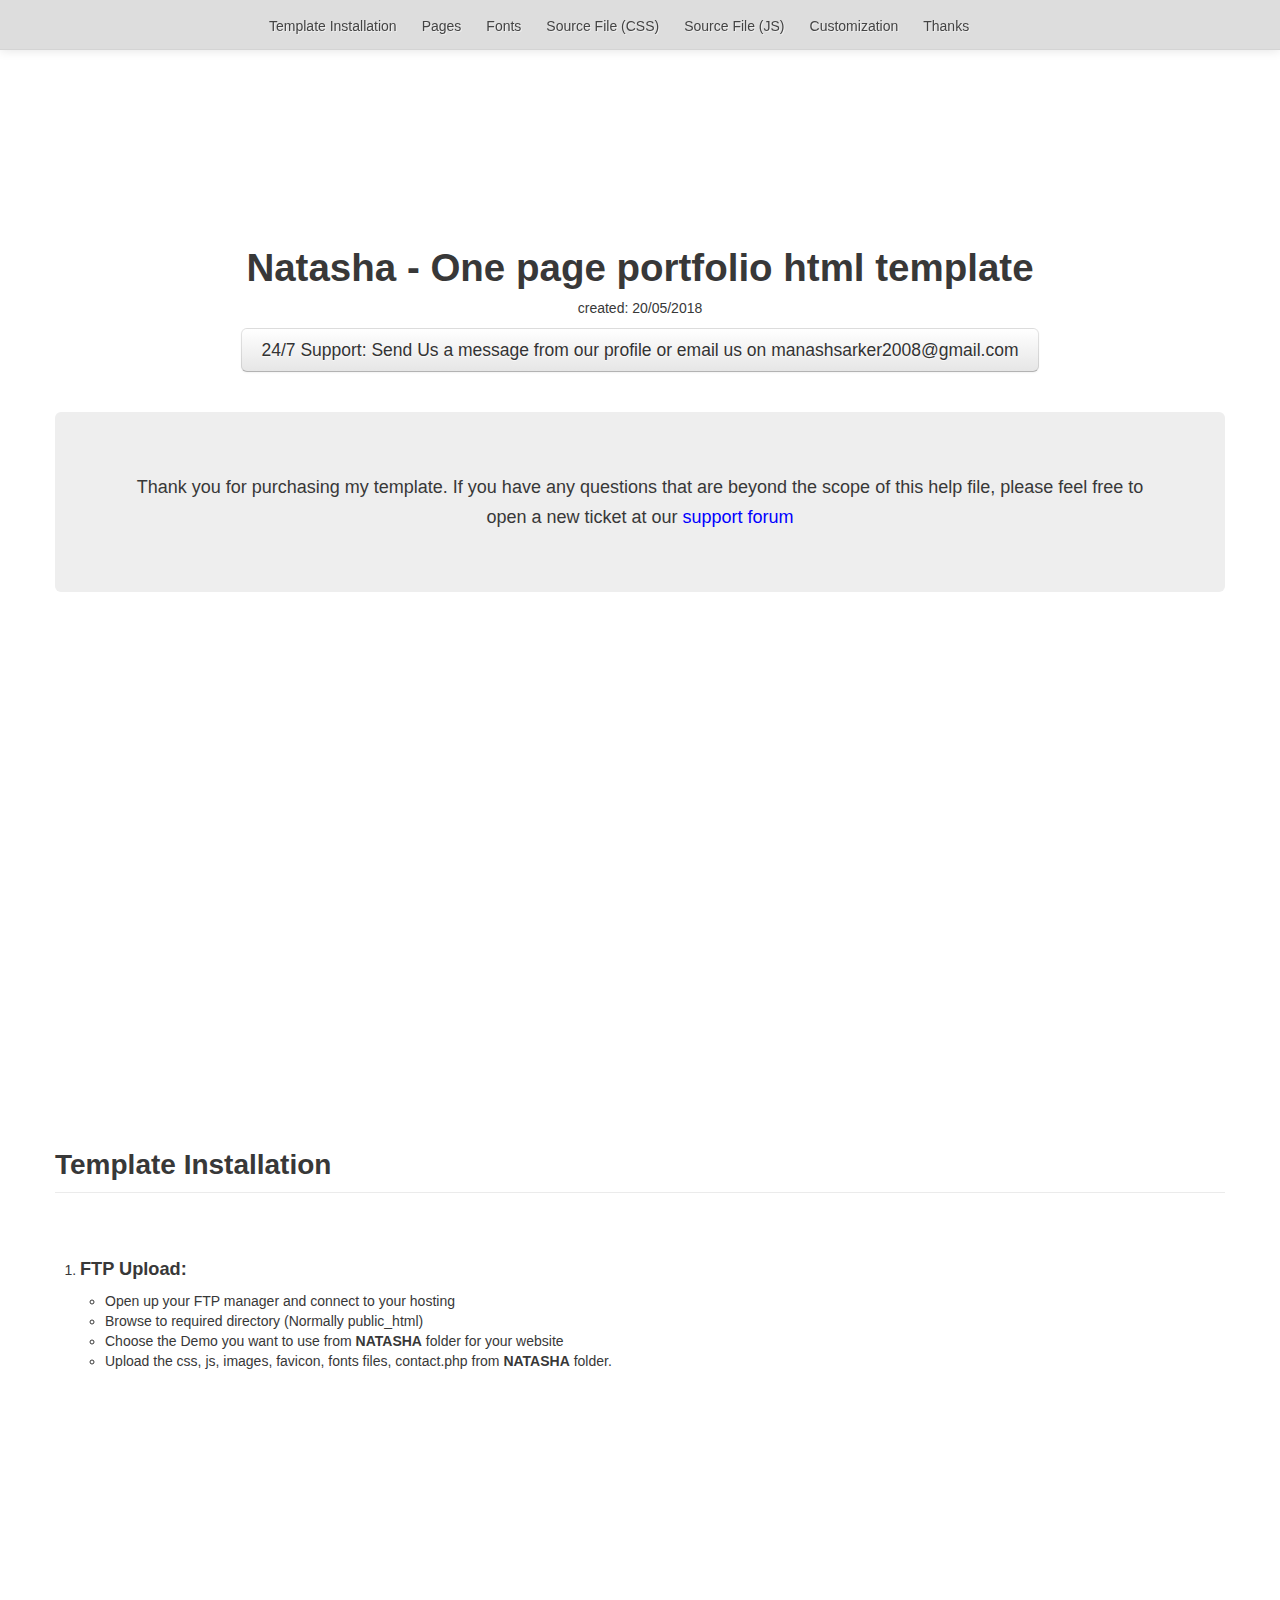
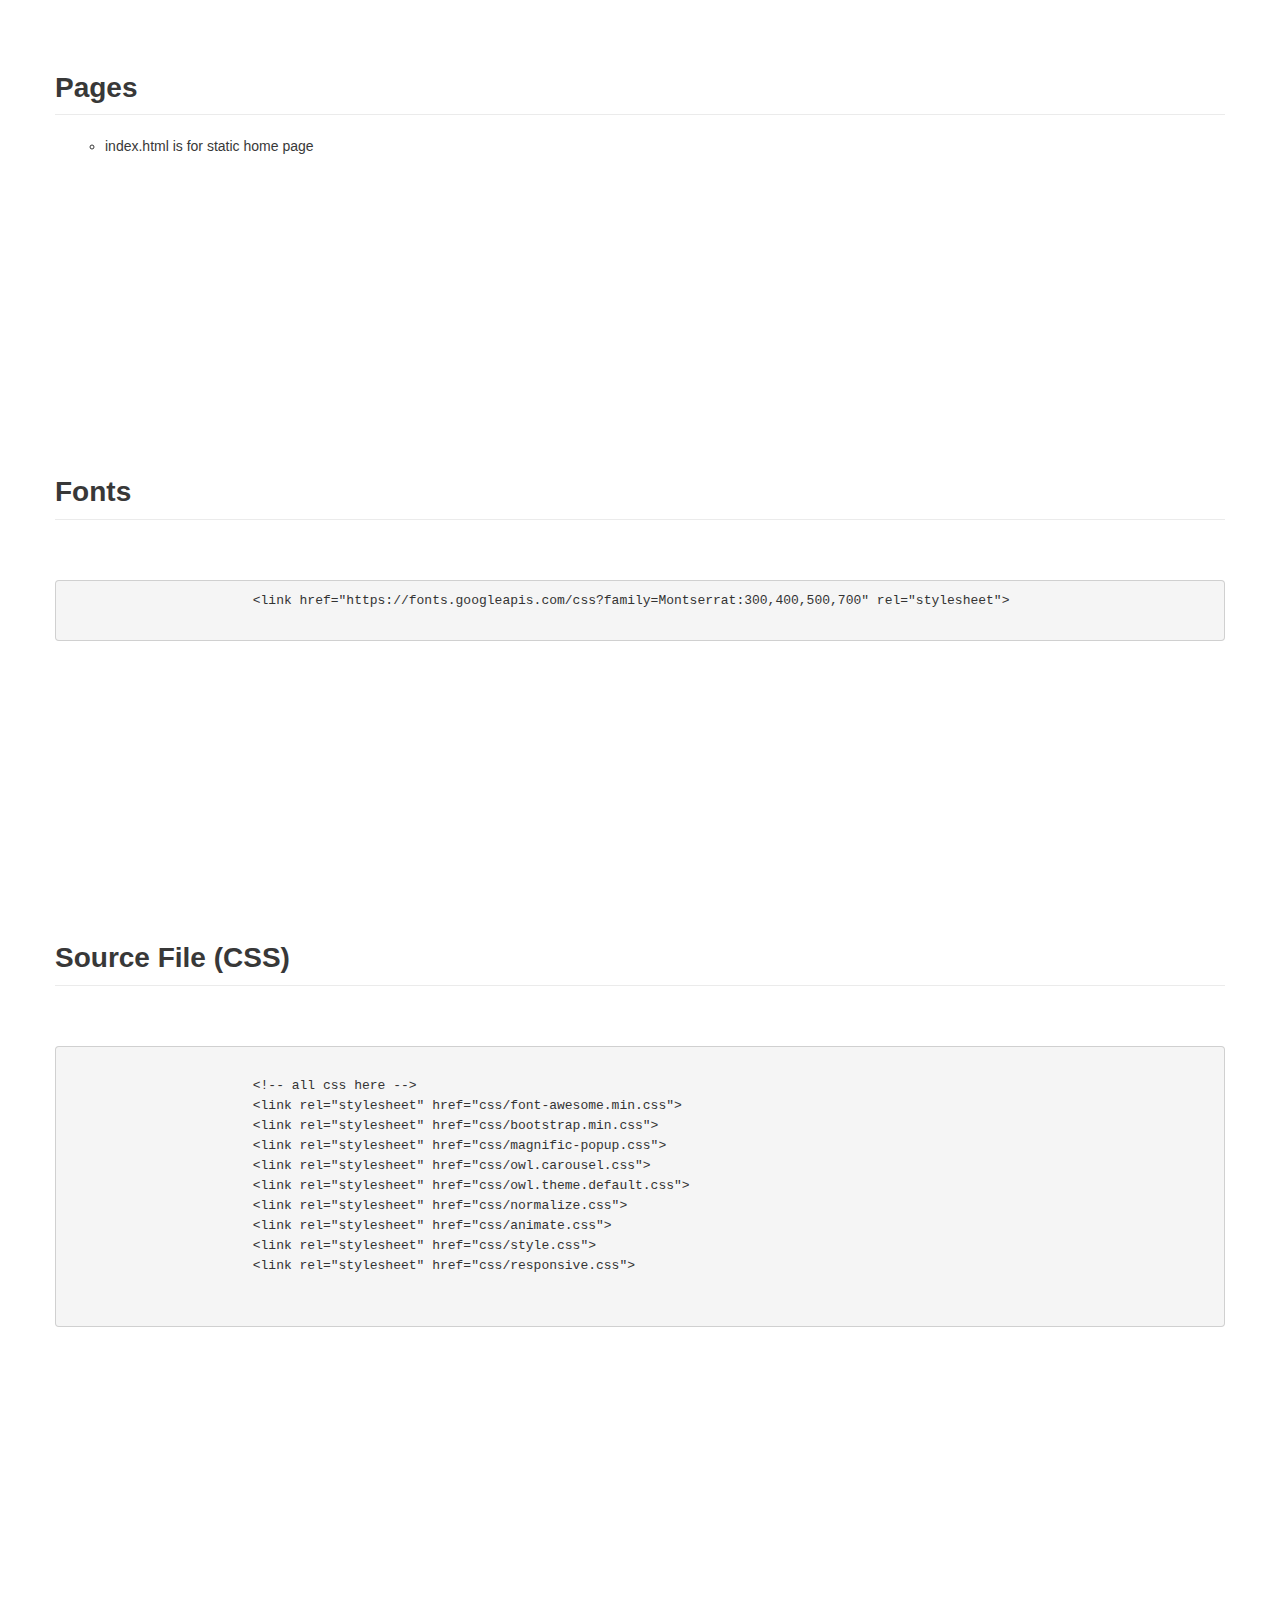
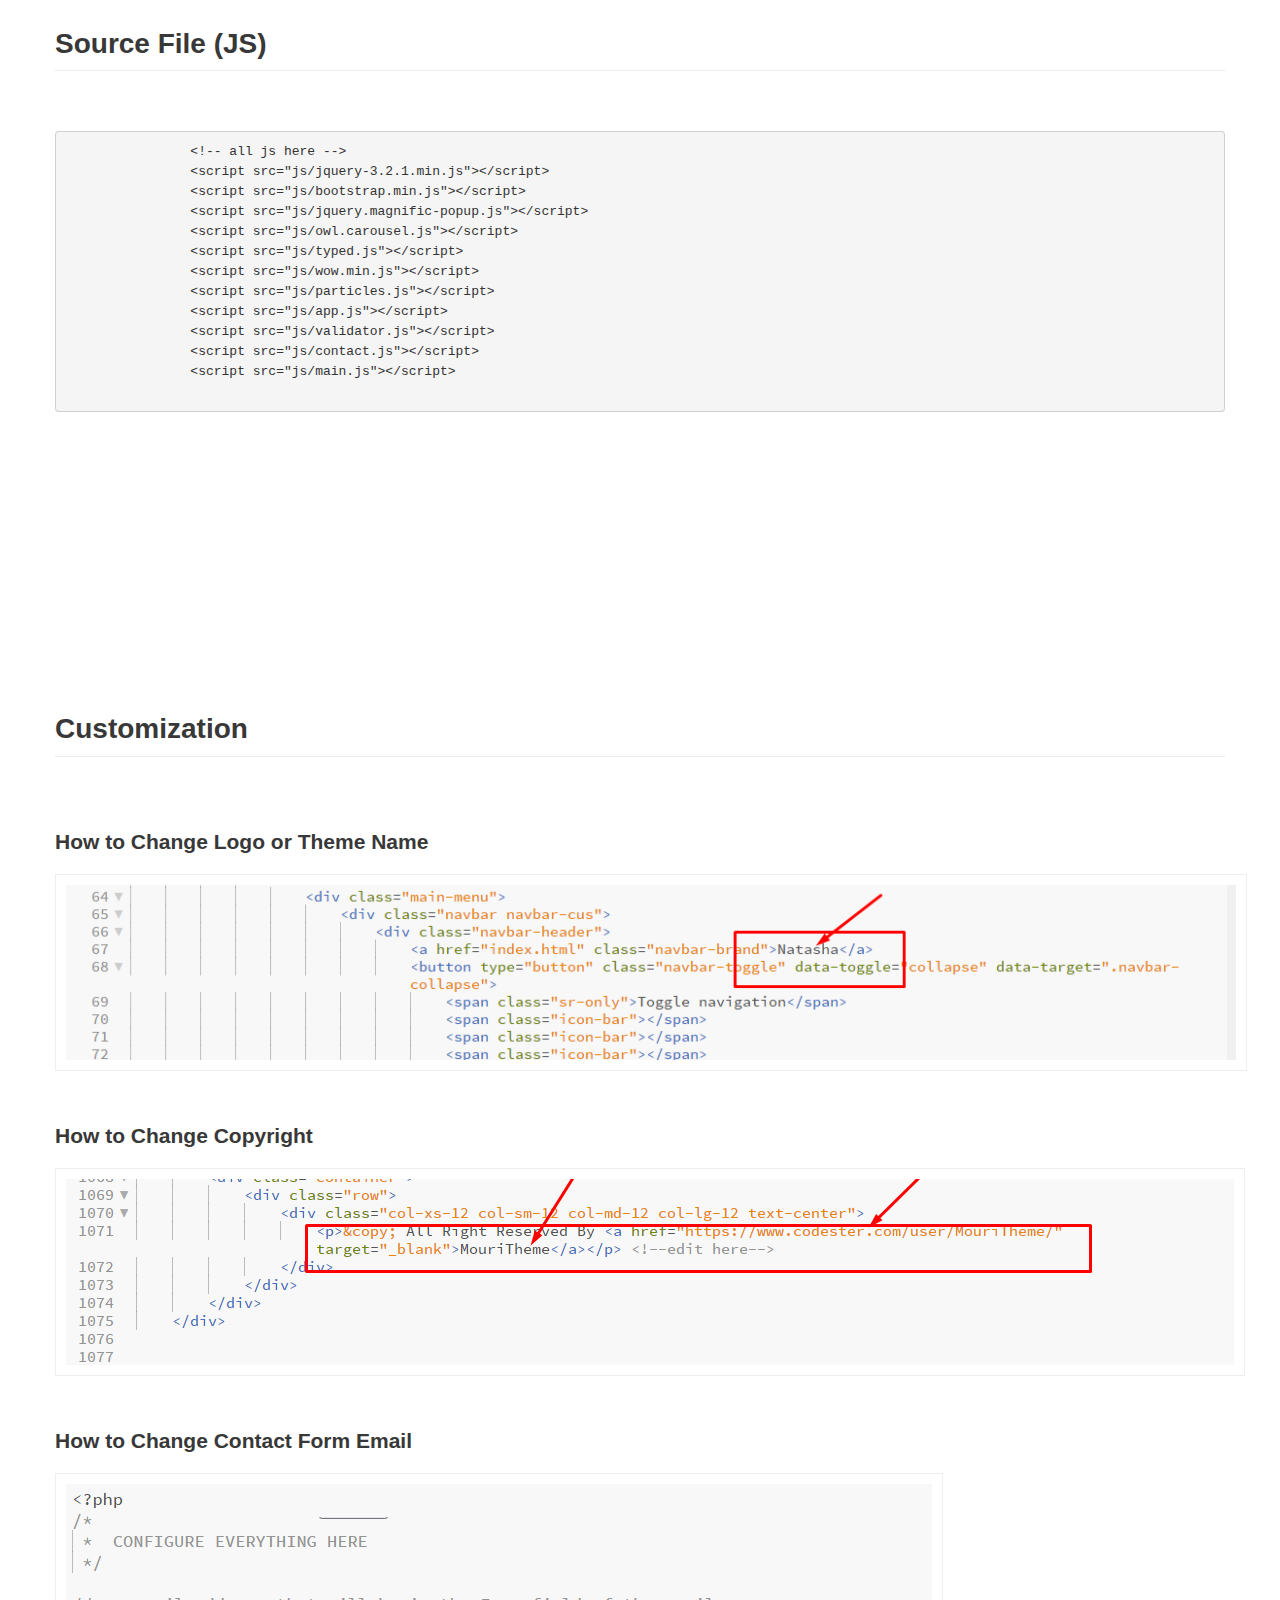
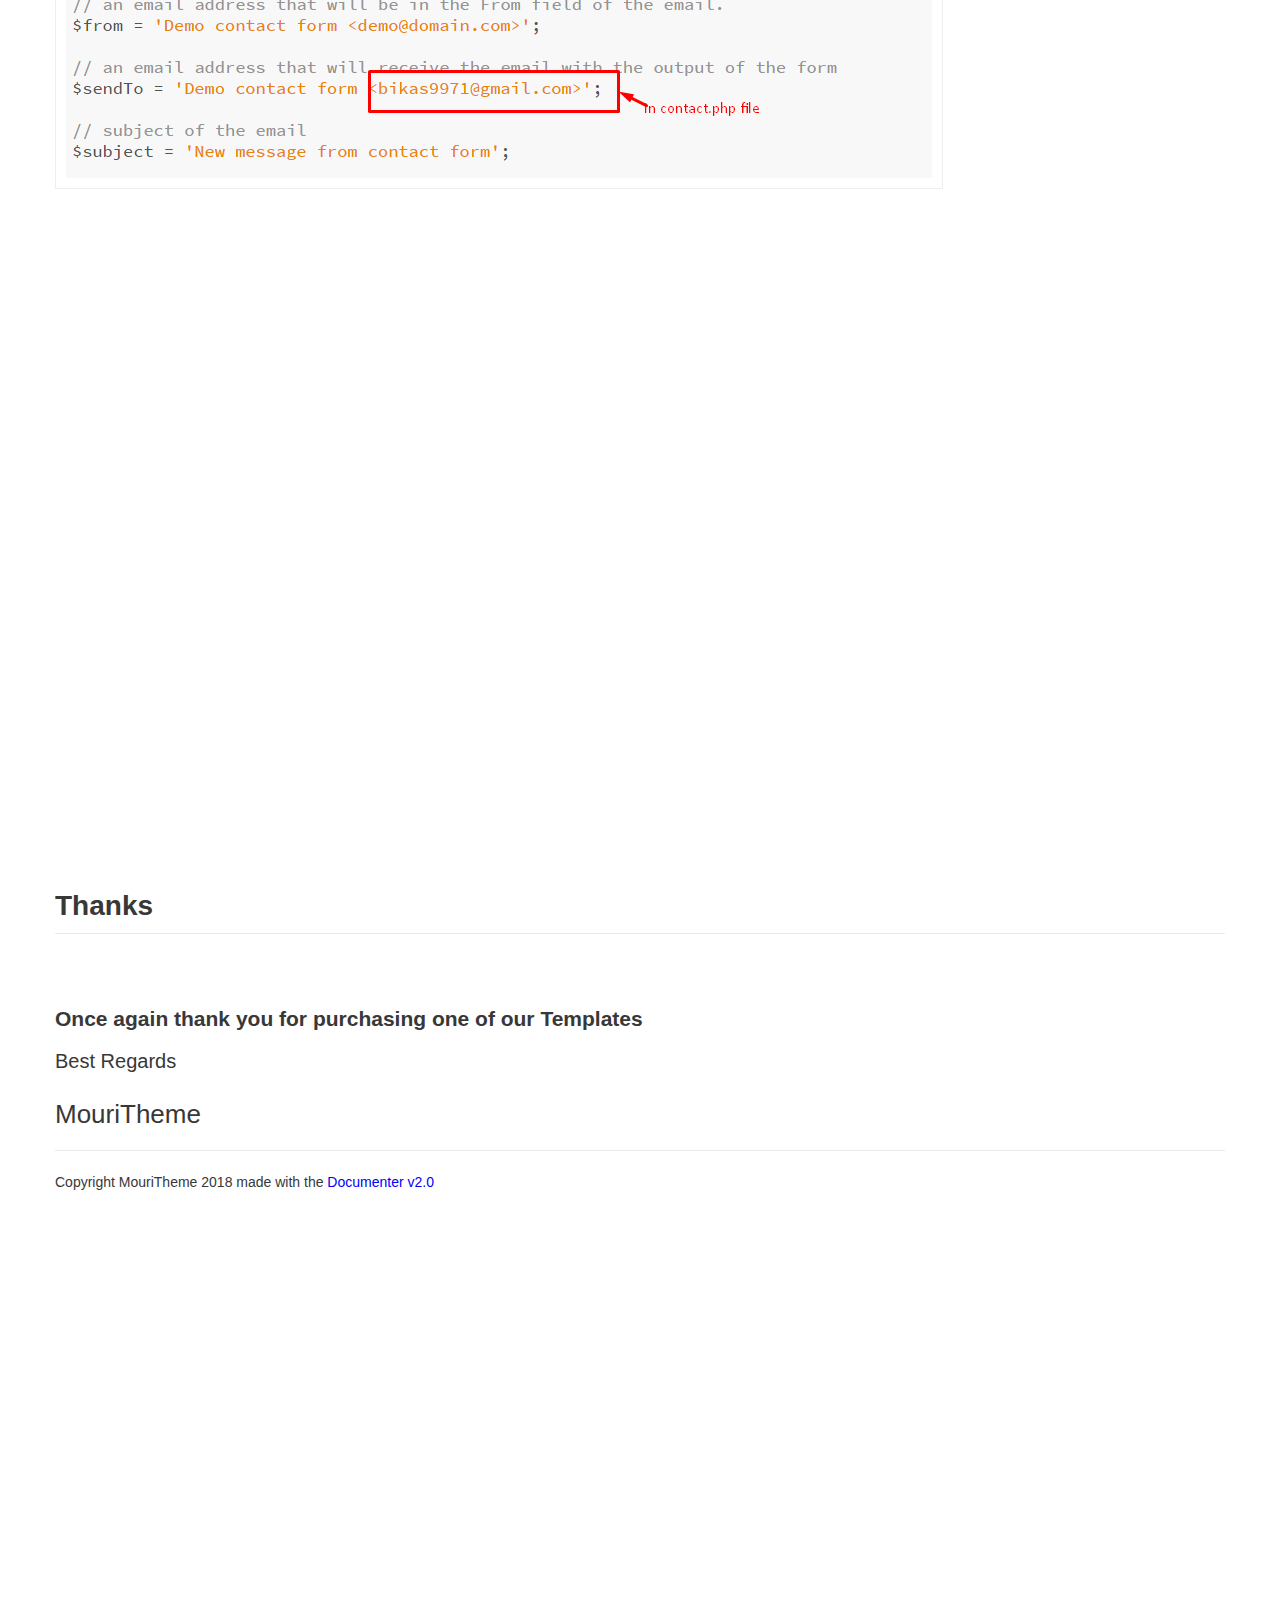
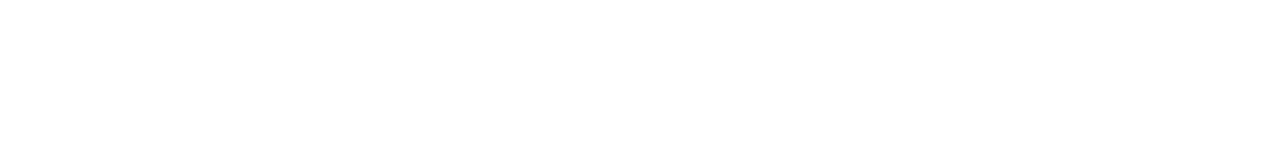
==== Lucas-Final-Portfolio/natasha-one-page-portfolio-html-template/Documentation/index.html @ d1e57847 "intial commit" ====
<!DOCTYPE html>
<html lang="en">
<head>
<meta charset="utf-8">
<title>Natasha - One page portfolio html template</title>
<meta name="description" content="">
<meta name="viewport" content="width=device-width, initial-scale=1.0, maximum-scale=1.0, minimum-scale=1.0">
<link href="assets/css/bootstrap.css" rel="stylesheet">
<link href="assets/js/google-code-prettify/prettify.css" rel="stylesheet">
<link href="assets/css/bootstrap-responsive.css" rel="stylesheet">
<link href="assets/css/documenter_style.css" rel="stylesheet">

<!-- Le HTML5 shim, for IE6-8 support of HTML5 elements -->
<!--[if lt IE 9]>
      <script src="//html5shim.googlecode.com/svn/trunk/html5.js"></script>
    <![endif]-->
<style>
html, body {
	background-color: #FFFFFF;
	color: #383838;
}
h1, h2, h3, h4, h5, h6 {
	color: #383838;
}
section table {
	background-color: #FFFFFF;
}
		::-moz-selection {
background:#444444;
color:#DDDDDD;
}
::selection {
	background: #444444;
	color: #DDDDDD;
}
a.brand {
	background-image: url(assets/images/image_1.png);
}
a, a:hover, a:active {
	color: #0000FF;
}
hr {
	border-top: 1px solid #EBEBEB;
	border-bottom: 1px solid #FFFFFF;
}
div.navbar-inner, .navbar .nav li ul {
	background: #DDDDDD;
	color: #222222;
}
a.btn-navbar {
	background: #DDDDDD;
	color: #222222;
}
.navbar .nav li a {
	color: #222222;
	text-shadow: 1px 1px 0px #EEEEEE;
}
.navbar .nav li a:hover, .navbar .nav li.active a {
	text-shadow: none;
}
div.navbar-inner ul {
}
.navbar .nav > li a {
	color: #444444;
}
.navbar .nav > li a:hover, a.btn-navbar:hover {
	background: #444444;
	color: #DDDDDD;
}
.navbar .nav .active > a, .navbar .nav .active > a:hover, a.btn-navbar:active {
	background-color: #444444;
	color: #DDDDDD;
}
.navbar .nav li ul li a:hover {
	background: #444444;
	color: #DDDDDD;
}
.navbar .nav li ul li a:active {
	background: #444444;
	color: #DDDDDD;
}
.btn-primary {
	background-image: -moz-linear-gradient(top, #0088CC, #0044CC);
	background-image: -ms-linear-gradient(top, #0088CC, #0044CC);
 background-image: -webkit-gradient(linear, 0 0, 0 0088CC%, from(#DDDDDD), to(#0044CC));
	background-image: -webkit-linear-gradient(top, #0088CC, #0044CC);
	background-image: -o-linear-gradient(top, #0088CC, #0044CC);
	background-image: linear-gradient(top, #0088CC, #0044CC);
 filter: progid:DXImageTransform.Microsoft.gradient(startColorstr='#0088CC', endColorstr='#0044CC', GradientType=0);
	border-color: #0044CC #0044CC #bfbfbf;
	color: #FFFFFF;
}
.btn-primary:hover,  .btn-primary:active,  .btn-primary.active,  .btn-primary.disabled,  .btn-primary[disabled] {
	background-color: #0044CC;
}
#documenter_copyright {
	display: block !important;
	visibility: visible !important;
}
#theme_options2 img {
  border: 1px solid #eee;
  margin: 10px 0;
  max-width: 100%;
  padding: 10px;
}
</style>
</head>
<body class="documenter-project-Reale Aste-" data-spy="scroll" id="top">

<!-- Documentation Navbar -->

<div class="navbar navbar-fixed-top">
  <div class="navbar-inner">
    <div class="container"> <a class="btn btn-navbar" data-toggle="collapse" data-target=".nav-collapse"> <span class="icon-bar"></span> <span class="icon-bar"></span> <span class="icon-bar"></span> </a> <a class="brand" href="#">Your Template name</a>
      <div class="nav-collapse">
        <ul class="nav">       
          <li><a href="#theme_installation" title="Theme Installation">Template Installation</a></li> 
		  <li><a href="#reading_setting" title="Page Included in Nimis">Pages</a></li>
		  <li><a href="#fonts" title="Fonts">Fonts</a></li>
		  <li><a href="#theme_options" title="Source File (CSS)">Source File (CSS)</a></li>
		  <li><a href="#theme_options1" title="Source File (JS)">Source File (JS)</a></li> 		  
		  <li><a href="#theme_options2" title="Customize">Customization</a></li> 		  
          <li><a href="#thanks" title="Thanks">Thanks</a></li>
        </ul>
      </div>
    </div>
  </div>
</div>
<!-- End of Navbar --> 

<!-- Main Container Beginning -->

<div class="container" id="documenter_content"> 
  <div id="documenter-cover">
    <div class="masthead">
      <h1 style="text-align: center">Natasha - One page portfolio html template</h1>
      <p style="text-align: center">created: 20/05/2018</p>
      <p class="download-info">  <a href="#" class="btn btn-large">24/7 Support: Send Us a message from our profile or email us on manashsarker2008@gmail.com</a> </p>
    </div>
    <!-- masthead -->    
    <div id="intro">
      <p class="highlight hero-unit">Thank you for purchasing my template. If you have any questions that are beyond the scope of this help file, please feel free to open a new ticket at our <a href="#" target="_blank" >support forum</a></p>
    </div>
    <!-- intro -->    
  </div>
  
  <section id="theme_installation">
    <div class="page-header">
      <h3>Template Installation</h3>
      <hr class="notop">
    </div>
		<ol>
			<li>
				<h5>FTP Upload:</h5>
				<ul>				   
					<li>Open up your FTP manager and connect to your hosting</li>
					<li>Browse to required directory (Normally public_html)</li>
					<li>Choose the Demo you want to use from <strong>NATASHA</strong> folder for your website</li>
					<li>Upload the css, js, images, favicon, fonts files, contact.php from <strong>NATASHA</strong> folder.</li>
				</ul>
			</li>				
		</ol>
  </section>

  <section id="reading_setting">
    <div class="page-header">
      <h3>Pages</h3>
      <hr class="notop">
		<ol>			
			<ul>			   
				<li>index.html is for static home page</li>
			</ul>
		</ol>	  
    </div>   
  </section>

  <section id="fonts">
    <div class="page-header">
      <h3>Fonts</h3>
      <hr class="notop">
    </div>  	
		<pre>
			&lt;link href="https://fonts.googleapis.com/css?family=Montserrat:300,400,500,700" rel="stylesheet"&gt;
		</pre>
  </section>
  
  <section id="theme_options">
    <div class="page-header">
      <h3>Source File (CSS)</h3>
      <hr class="notop">
    </div>				
		<pre>	
			&lt;!-- all css here --&gt;
			&lt;link rel="stylesheet" href="css/font-awesome.min.css"&gt;
			&lt;link rel="stylesheet" href="css/bootstrap.min.css"&gt;
			&lt;link rel="stylesheet" href="css/magnific-popup.css"&gt;
			&lt;link rel="stylesheet" href="css/owl.carousel.css"&gt;
			&lt;link rel="stylesheet" href="css/owl.theme.default.css"&gt;
			&lt;link rel="stylesheet" href="css/normalize.css"&gt;
			&lt;link rel="stylesheet" href="css/animate.css"&gt;
			&lt;link rel="stylesheet" href="css/style.css"&gt;
			&lt;link rel="stylesheet" href="css/responsive.css"&gt;

		</pre>				
  </section>
  
  <section id="theme_options1">
    <div class="page-header">
      <h3>Source File (JS)</h3>
      <hr class="notop">
    </div>
		<pre>
		&lt;!-- all js here --&gt;
		&lt;script src="js/jquery-3.2.1.min.js"&gt;&lt;/script&gt;
		&lt;script src="js/bootstrap.min.js"&gt;&lt;/script&gt;
		&lt;script src="js/jquery.magnific-popup.js"&gt;&lt;/script&gt;
		&lt;script src="js/owl.carousel.js"&gt;&lt;/script&gt;
		&lt;script src="js/typed.js"&gt;&lt;/script&gt;
		&lt;script src="js/wow.min.js"&gt;&lt;/script&gt;
		&lt;script src="js/particles.js"&gt;&lt;/script&gt;
		&lt;script src="js/app.js"&gt;&lt;/script&gt;
		&lt;script src="js/validator.js"&gt;&lt;/script&gt;
		&lt;script src="js/contact.js"&gt;&lt;/script&gt;
		&lt;script src="js/main.js"&gt;&lt;/script&gt;
		</pre>							
  </section>
  
    <section id="theme_options2">
    <div class="page-header">
      <h3>Customization</h3>
      <hr class="notop">
    </div>
        <h4>How to Change Logo or Theme Name </h4>
        <img src="assets/img/logo.png" alt="">
		<h4>How to Change Copyright</h4>
        <img src="assets/img/copyright.png" alt="">
		<h4>How to Change Contact Form Email</h4>
        <img src="assets/img/contact.png" alt="">
    </section>

  <section id="css_stucture" style="padding-top: 70px; color: rgb(56, 56, 56); font-family: Arial, verdana, arial, sans-serif;">
    <div class="page-header" style="margin: 0px; padding: 0px; border: 0px; outline: 0px; font-weight: inherit; font-style: inherit; font-family: inherit; vertical-align: baseline;"> &nbsp;</div>
  </section>
  <section id="thanks">
    <div class="page-header">
      <h3>Thanks</h3>
      <hr class="notop">
    </div>
    <h4 id="thanks_span_style"margin_0px_padding_0px_border_0px_outline_0px_font_weight_700_font_style_inherit_font_family_inherit_vertical_align_baseline"once_again_thankyou_for_for_purchasing_one_of_our_theme_span"><span style="margin: 0px; padding: 0px; border: 0px; outline: 0px; font-weight: 700; font-style: inherit; font-family: inherit; vertical-align: baseline;">Once again thank you for purchasing one of our Templates</span></h4>
    <h2 style="margin: 0px 0px 18px; padding: 0px; border: 0px; outline: 0px; font-weight: 100; font-size: 20px; font-family: Arial, verdana, arial, sans-serif; vertical-align: baseline; color: rgb(56, 56, 56);"> Best Regards</h2>
    <h3 style="margin: 18px 0px 0px; padding: 0px; border: 0px; outline: 0px; font-weight: 100; font-size: 26px; font-family: Arial, verdana, arial, sans-serif; vertical-align: baseline; color: rgb(56, 56, 56);">MouriTheme</h3>
  </section>
  <hr />
  <footer>
    <p>Copyright MouriTheme 2018 made with the <a href="#">Documenter v2.0</a></p>
  </footer>
</div>
<!-- /container --> 

<!-- Le javascript
    ================================================== --> 
<!-- Placed at the end of the document so the pages load faster --> 
<script>document.createElement('section');var duration='500',easing='swing';</script> 
<script src="assets/js/jquery.js"></script> 
<script src="assets/js/jquery.scrollTo.js"></script> 
<script src="assets/js/jquery.easing.js"></script> 
<script src="assets/js/scripts.js"></script> 
<script src="assets/js/google-code-prettify/prettify.js"></script> 
<script src="assets/js/bootstrap-min.js"></script>
</body>
</html>
---- Lucas-Final-Portfolio/natasha-one-page-portfolio-html-template/Documentation/assets/js/google-code-prettify/prettify.css ----
.com { color: #93a1a1; }
.lit { color: #195f91; }
.pun, .opn, .clo { color: #93a1a1; }
.fun { color: #dc322f; }
.str, .atv { color: #D14; }
.kwd, .linenums .tag { color: #1e347b; }
.typ, .atn, .dec, .var { color: teal; }
.pln { color: #48484c; }

.prettyprint {
  padding: 8px;
  background-color: #f7f7f9;
  border: 1px solid #e1e1e8;
}
.prettyprint.linenums {
  -webkit-box-shadow: inset 40px 0 0 #fbfbfc, inset 41px 0 0 #ececf0;
     -moz-box-shadow: inset 40px 0 0 #fbfbfc, inset 41px 0 0 #ececf0;
          box-shadow: inset 40px 0 0 #fbfbfc, inset 41px 0 0 #ececf0;
}

/* Specify class=linenums on a pre to get line numbering */
ol.linenums {
  margin: 0 0 0 33px; /* IE indents via margin-left */
} 
ol.linenums li {
  padding-left: 12px;
  color: #bebec5;
  line-height: 18px;
  text-shadow: 0 1px 0 #fff;
}
---- Lucas-Final-Portfolio/natasha-one-page-portfolio-html-template/Documentation/assets/css/documenter_style.css ----
/*!
 * Documenter 2.0
 * http://rxa.li/documenter
 *
 * Copyright 2013, Xaver Birsak
 * http://revaxarts.com
 *
 */
html, body{max-width:100%;}
body{ padding-bottom: 40px;}

#documenter_content{
	padding-top: 200px;
}
#documenter-cover{
	min-height: 600px;
}

.masthead h1{
	margin-top: 48px;
}


section h3,
section h4,
section h5,
section h6 {
	padding: 0;
	clear: both;
	line-height: 1.2em;
	margin-top: 2em;
}
section h3{ font-size:2em;}
section h4{ font-size:1.5em;}
section h5{ font-size:1.3em;}
section h6{ font-size:1.1em;}

section table{
	border-top:1px solid;
	margin: 18px 0 18px;
}
section table td, section table th{
	border-bottom:1px solid;
	text-align:left;
	padding: 10px 10px 10px 3px;
}
section table th{
	font-weight: 900;
}

hr.notop{
	margin-top:3px;
}

.img-jhilik {max-width: 100%; border: 1px solid #ddd; padding: 10px; margin: 30px 0;}
	
footer{
	padding-bottom:500px;
}
.container{
	padding-bottom:3px;
	position: relative;
}
.navbar a.brand{
	display:inline-block;
	width:200px;
	background-position:center left;
	background-repeat:no-repeat;
	background-size: contain;
	text-indent:-9999px;
	margin:0;
	padding:0;
	top: 0;
	bottom: 0;
	position: absolute;
}

.page-header{
	border:0;
}
.navbar .nav {
	margin: 10px 10px 0 200px;
	float: none;
}
.navbar .nav li a{
	border-radius:3px;
	display:block;
	white-space:nowrap;
	padding:6px 11px 7px;		
	text-overflow:ellipsis;
	text-decoration:none;
	margin-left: 3px;
	margin-bottom: 3px;
}
.navbar .nav li ul{
	border-radius:5px;
	display:none;
	position:absolute;
	list-style-type:none;
	min-width:100px;
	padding:3px;
	box-shadow:0 0 3px rgba(0,0,0,0.3);

}
.navbar .nav > li:hover ul{
	display:block;
}

.marketing-byline {
	list-style:none;
	margin-left: 0;
	margin-bottom: 24px;
}
.marketing-byline li{
	display:inline;
	padding:0 2px;
}
.download-info{
	clear:both;
	text-align: center;
}
#intro{margin-top: 40px;
text-align: center;}

section{
	margin-top:300px;
}
img{
	height:auto !important;
}
iframe{
	max-width:100% !important;
}

@media (max-width: 979px) {
	#documenter_content{
		padding-top: 0px;
	}
	.navbar .nav {
		margin: 10px 10px 0 0;
	}
	.navbar .nav > li > a{
		padding:6px 11px 7px;
		max-width:100%;
		overflow:hidden;
		text-overflow:ellipsis;
	}
	.navbar .nav li ul{
		display:none;
		box-shadow:none;
		position:static;
	}
	.navbar .nav li:hover ul{
		display:block;
	}
	.navbar .nav li ul li{
		display:block;
	}
	.navbar .nav li a{
		max-width:100%;
	}

	section{
		margin-top:80px;
	}
}
@media (max-width: 480px) {
	section{
		margin-top:30px;
	}
}
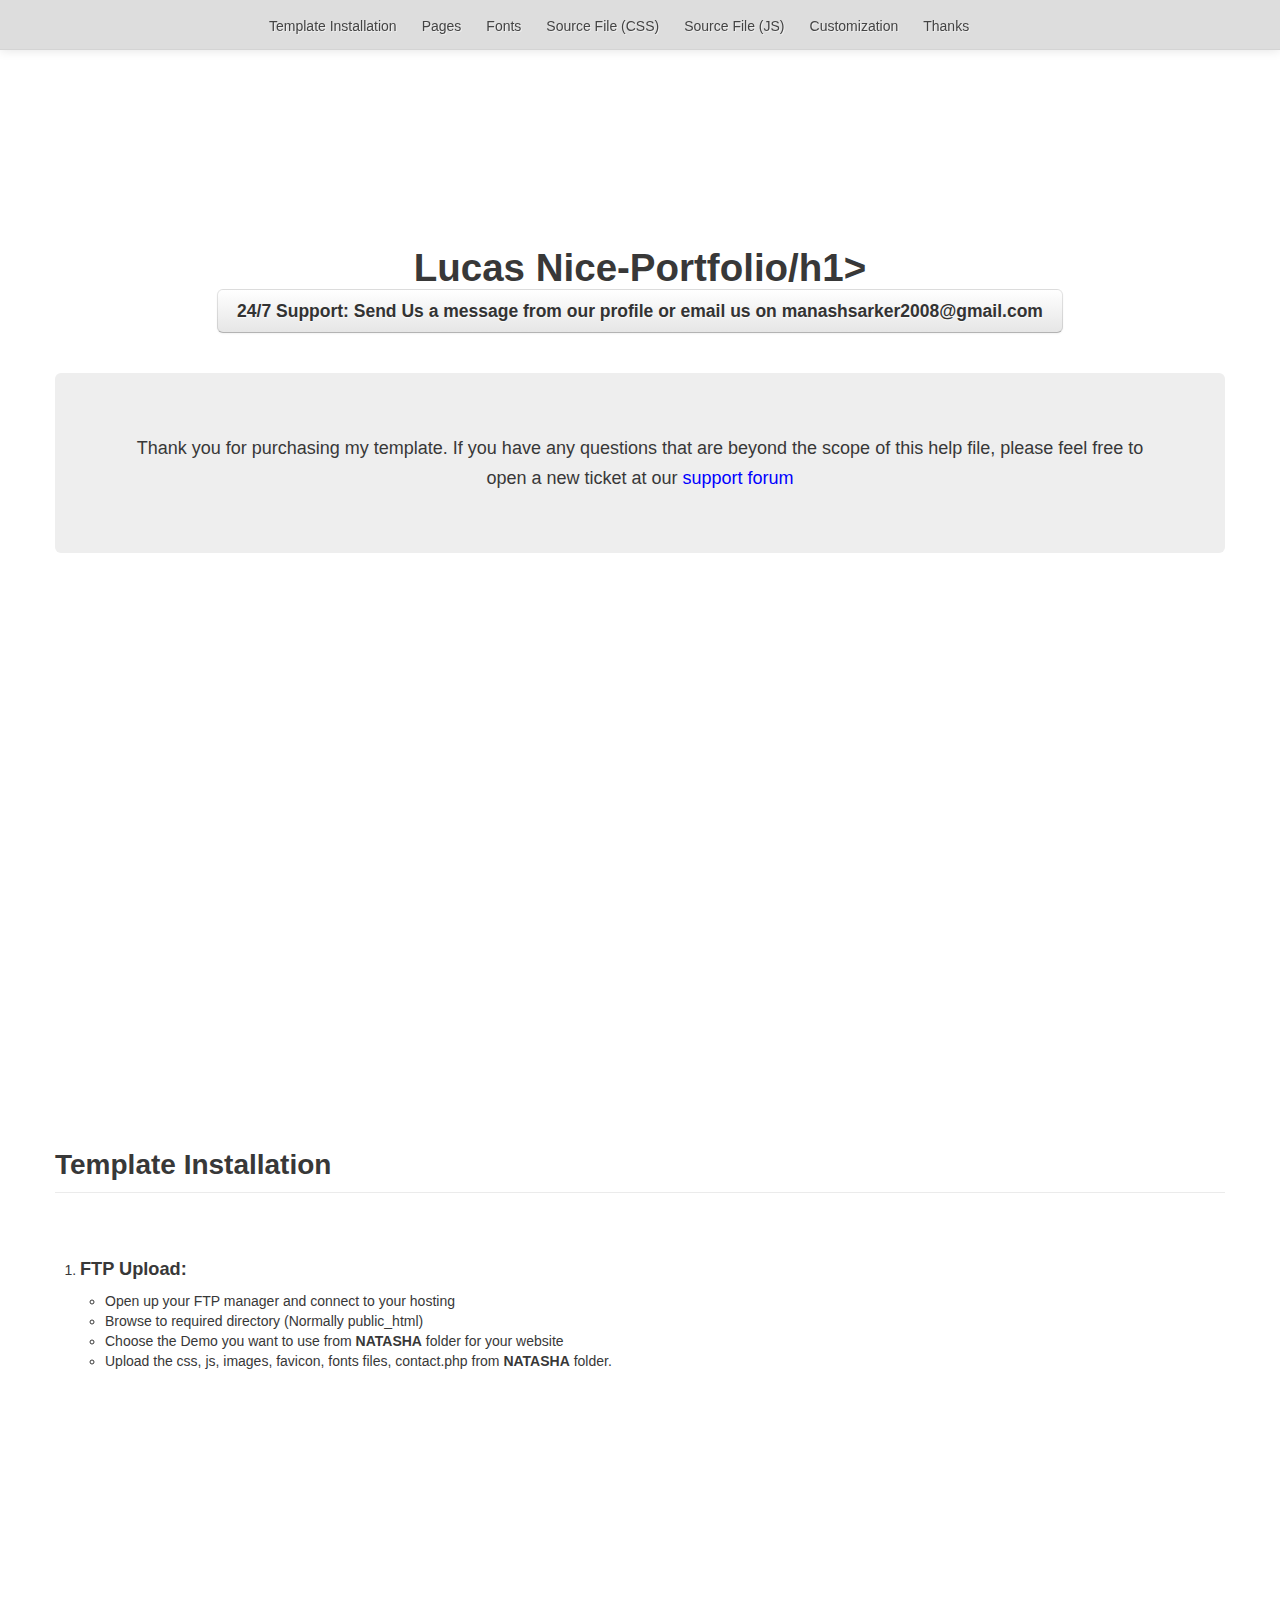
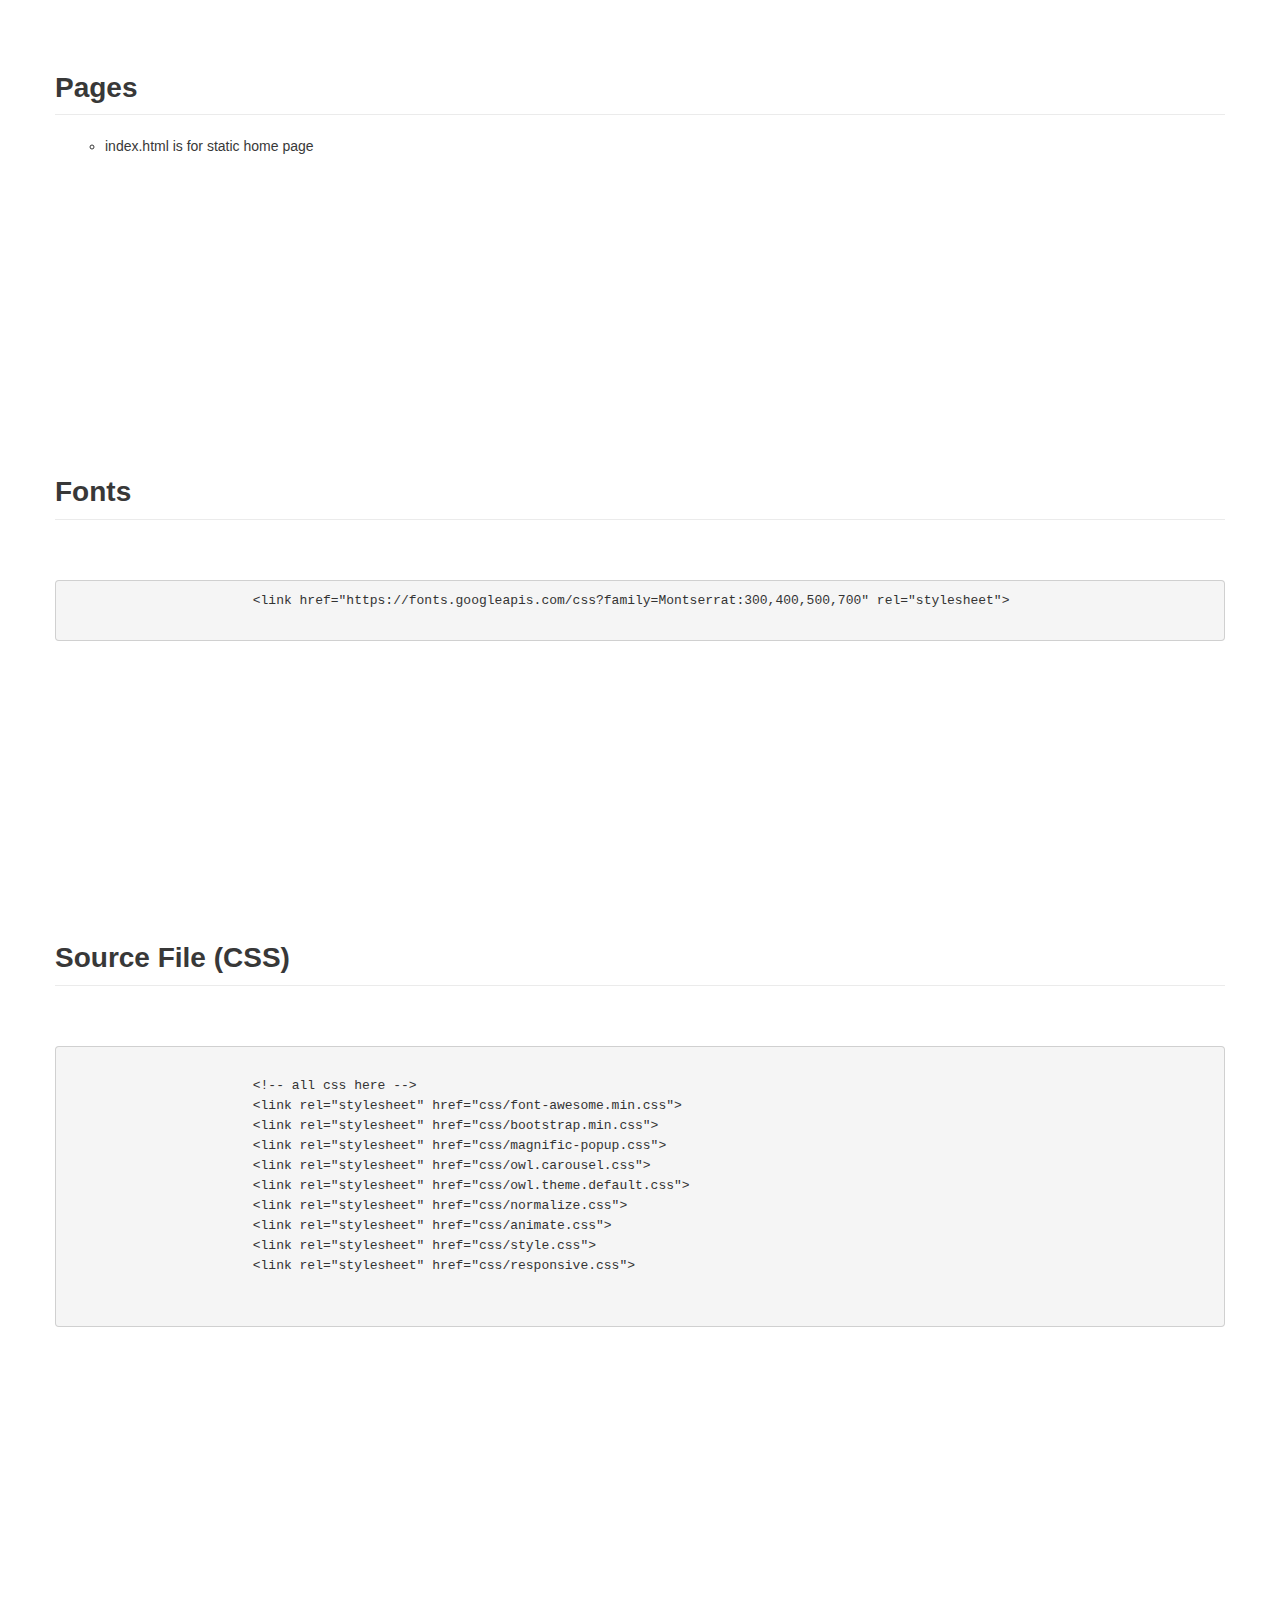
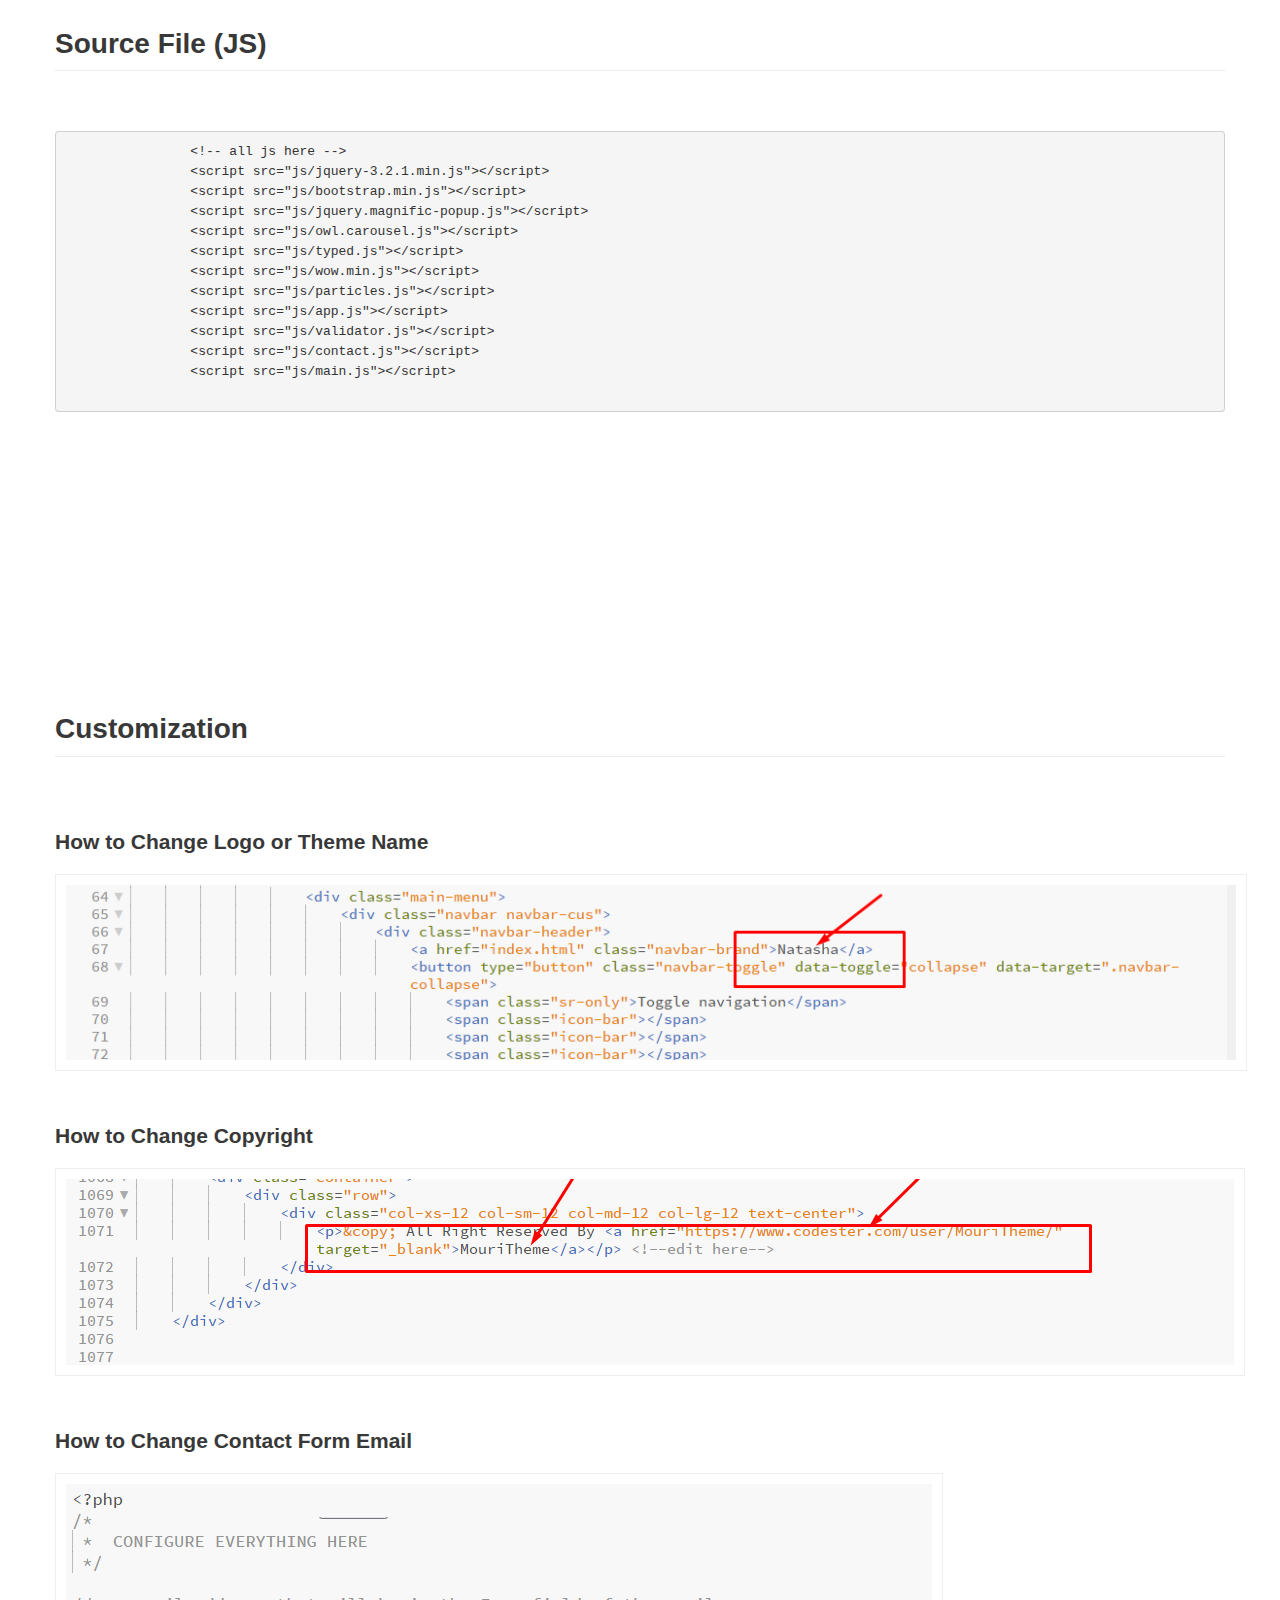
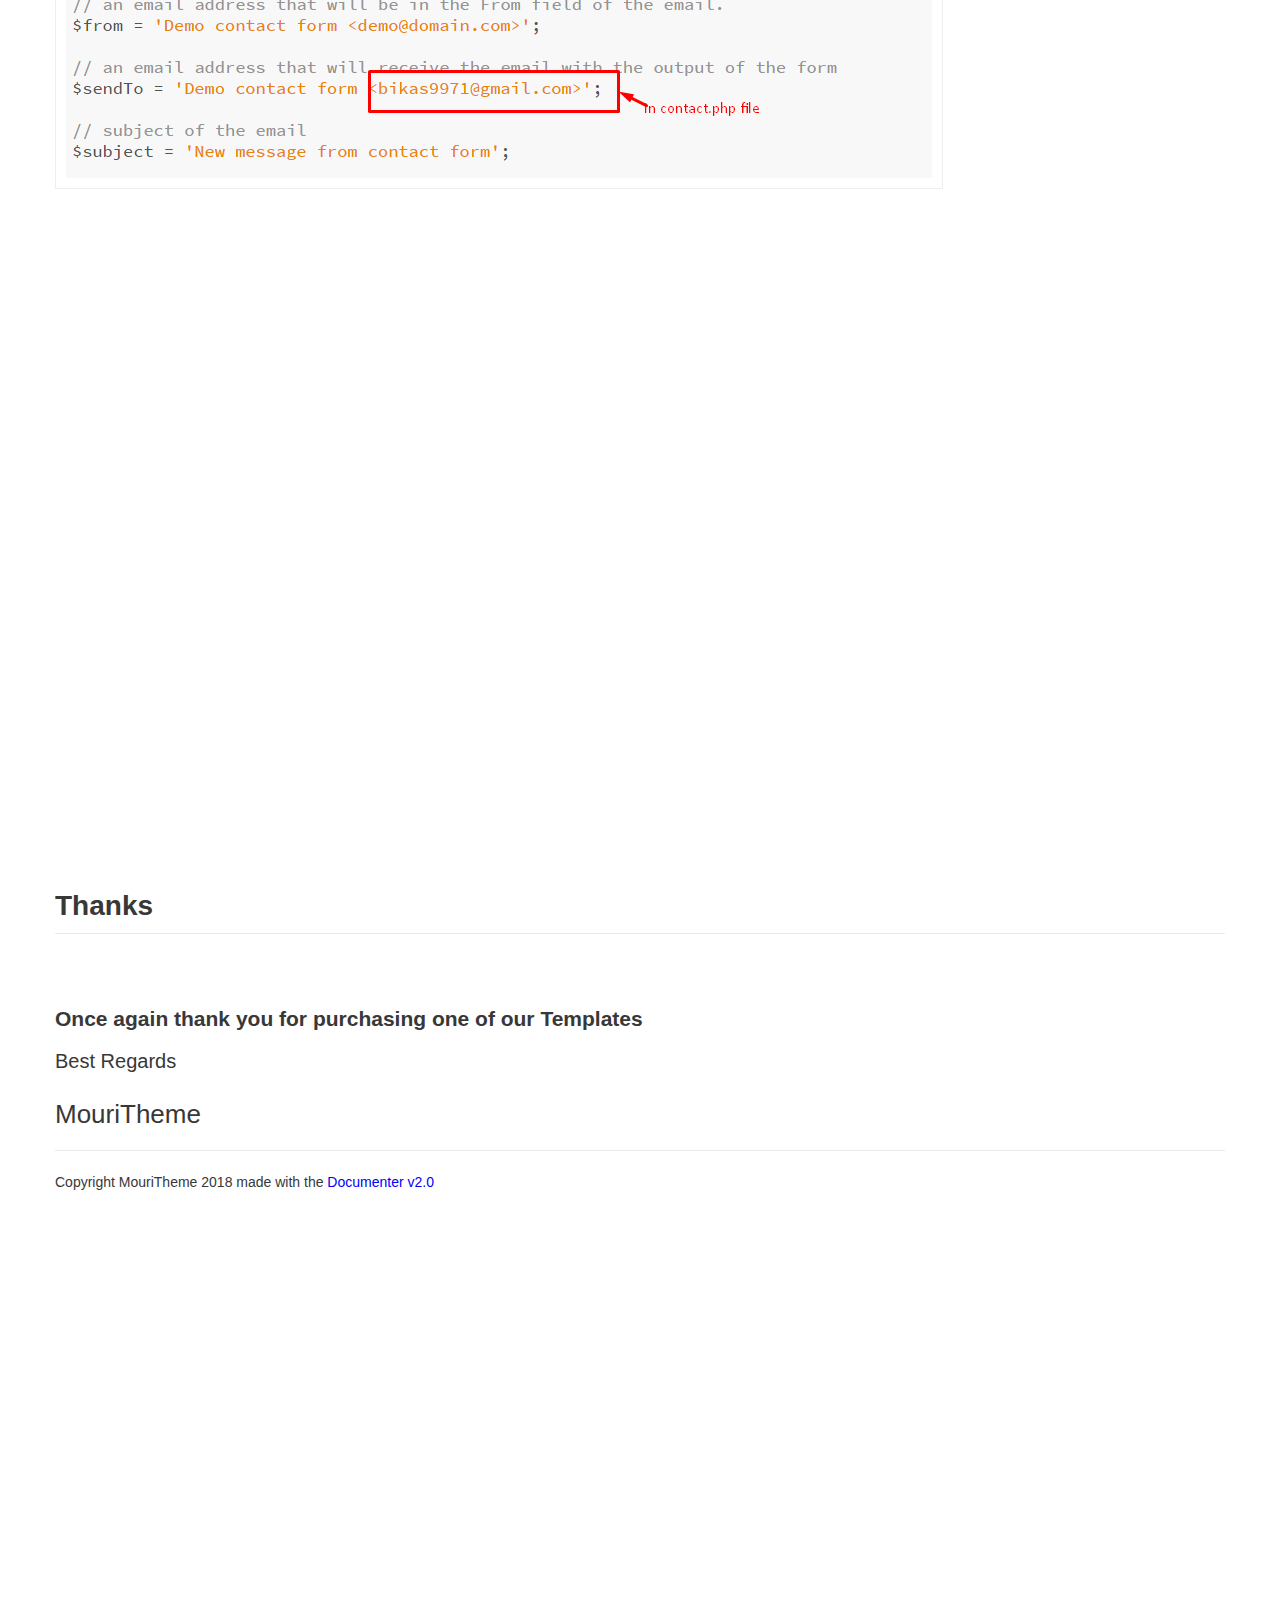
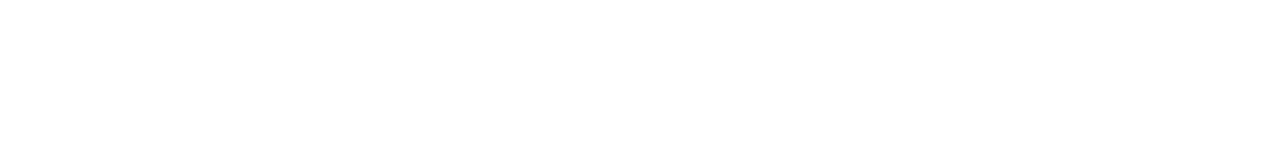
==== commit c26c2295: "added photos, and hover effect to navbar" ====
--- a/Lucas-Final-Portfolio/natasha-one-page-portfolio-html-template/Documentation/index.html
+++ b/Lucas-Final-Portfolio/natasha-one-page-portfolio-html-template/Documentation/index.html
@@ -2,7 +2,7 @@
 <html lang="en">
 <head>
 <meta charset="utf-8">
-<title>Natasha - One page portfolio html template</title>
+<title>Lucas Nice-Portfolio</title>
 <meta name="description" content="">
 <meta name="viewport" content="width=device-width, initial-scale=1.0, maximum-scale=1.0, minimum-scale=1.0">
 <link href="assets/css/bootstrap.css" rel="stylesheet">
@@ -133,8 +133,7 @@
 <div class="container" id="documenter_content"> 
   <div id="documenter-cover">
     <div class="masthead">
-      <h1 style="text-align: center">Natasha - One page portfolio html template</h1>
-      <p style="text-align: center">created: 20/05/2018</p>
+      <h1 style="text-align: center">Lucas Nice-Portfolio/h1>
       <p class="download-info">  <a href="#" class="btn btn-large">24/7 Support: Send Us a message from our profile or email us on manashsarker2008@gmail.com</a> </p>
     </div>
     <!-- masthead -->    
